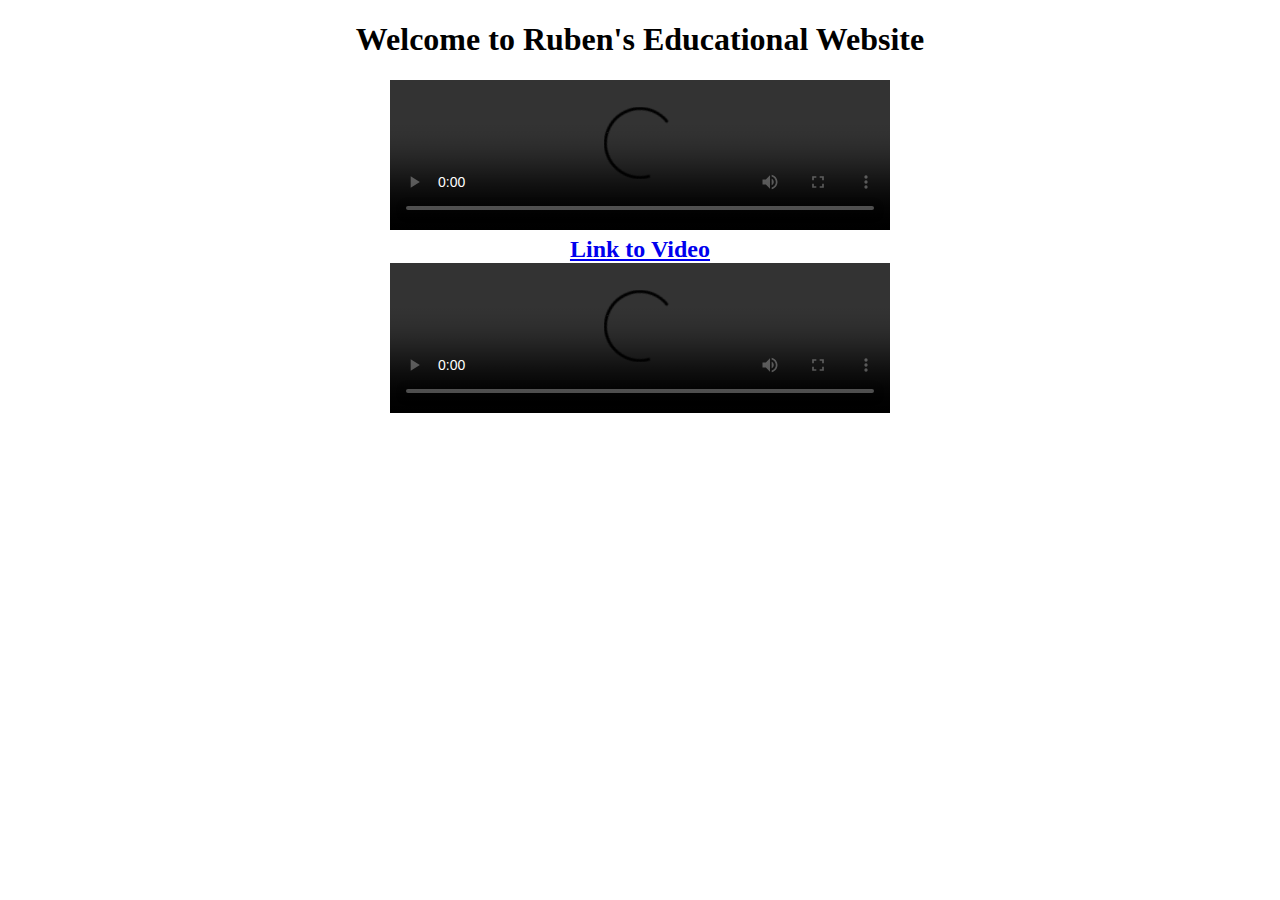
==== ruben.html @ f5128db0 "Add files via upload" ====
<!DOCTYPE html>
<html>
<head>
    <meta charset="UTF-8">
    <center><title>Ruben's Educational Website</title></center>
    <link rel="stylesheet" type="text/css" href="style.css">
</head>
<body>
    <header>
       <center> <h1>Welcome to Ruben's Educational Website</h1> </center>

    </header>

    <!-- Start of video link -->
    <main>
        <section>
            <h2>

            	<body>

		<center> <video controls src="Teaching Video.m4v" width = "500"> </video> </center>	

		<center>
		<li><a href="https://www.youtube.com/watch?v=pz_u8dqfGm8&feature=youtu.be">Link to Video</a></li>


        <center> <video controls src="Week 4.mp4" width = "500"> </video> </center> 

		</center>
		</body>
            </h2>

        </section>

    </main>

    <!-- End of link to video -->
</body>
</html>
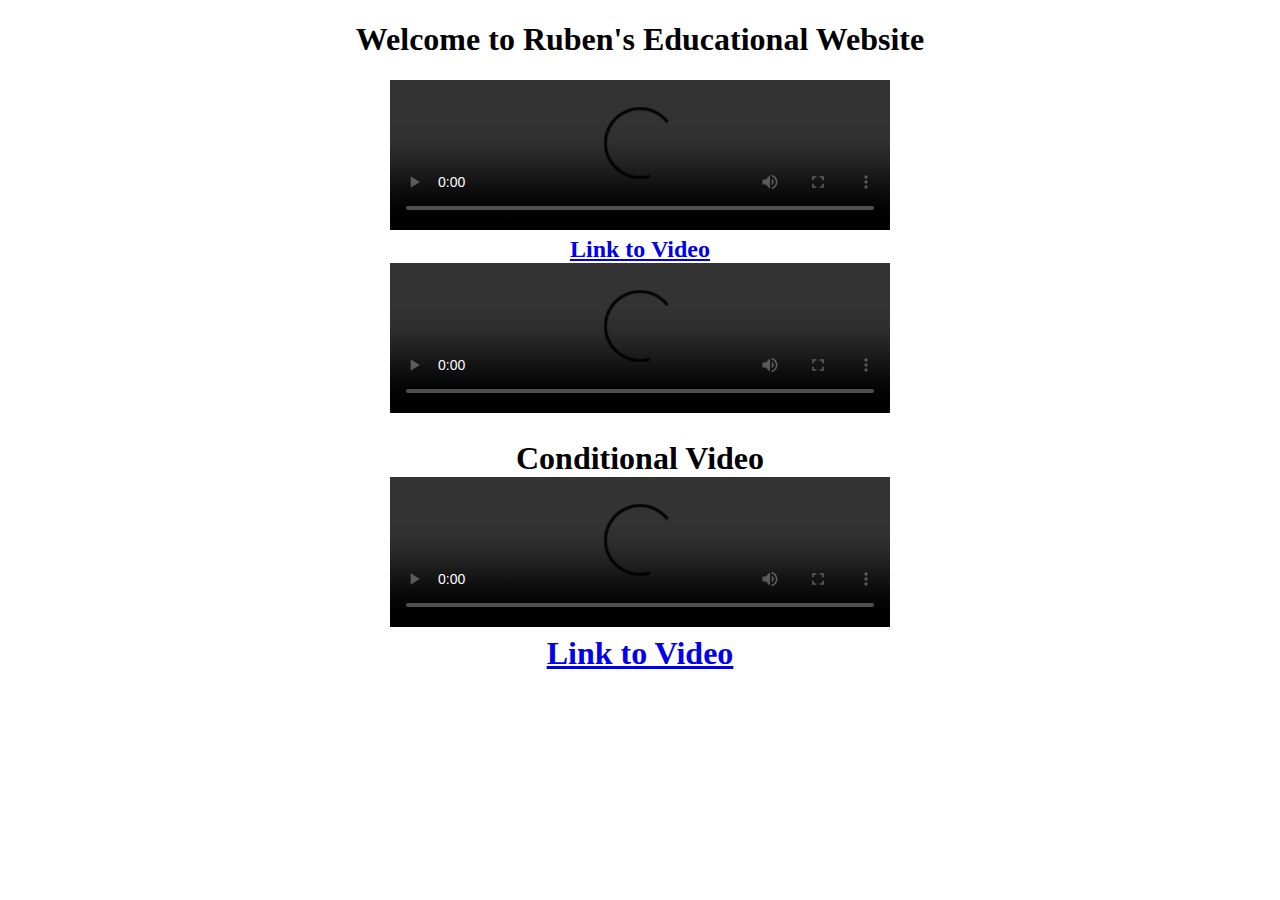
==== commit fad9ca27: "Educational Website update" ====
--- a/ruben.html
+++ b/ruben.html
@@ -16,19 +16,28 @@
         <section>
             <h2>
 
-            	<body>
-
+        
+        <!-- Video File  -->
+        <body>
 		<center> <video controls src="Teaching Video.m4v" width = "500"> </video> </center>	
-
+        <!-- Video Link  -->
 		<center>
 		<li><a href="https://www.youtube.com/watch?v=pz_u8dqfGm8&feature=youtu.be">Link to Video</a></li>
 
-
         <center> <video controls src="Week 4.mp4" width = "500"> </video> </center> 
-
-		</center>
-		</body>
-            </h2>
+		
+        </body>
+        </h2>
+        <!-- Third video -->
+        <h1>
+        <center><b> Conditional Video </b></center>
+        <center> <video controls src="Conditional Loops.mp4" width="500" title="Conditional Loop Video"> </video> </center>
+        <!-- Video Link  -->
+        <center>
+        <li><a href="hhttps://www.youtube.com/watch?v=YU0_rc7_US0">Link to Video</a></li>
+        <!-- End of Center and Body -->
+        </center>
+	   </h1>  
 
         </section>
 
--- a/style.css
+++ b/style.css
@@ -0,0 +1,121 @@
+h2{
+	color: white;
+}
+h3{
+	color: white;
+	font-size: 30px;
+}
+w{
+	color: white;
+}
+gold{
+	color: #FBBF24;
+}
+ul2{
+	list-style: inside circle;
+	width: 300px;
+}
+li2{
+	margin: 10px 0px 0px 0px;
+}
+
+.header{
+	background-image: url(images/Blue.jpg);
+
+	height: 100%;
+	width: 100%;
+	
+}
+.headers{
+	background-image: url(images/red.jpg);
+
+	height: 100%;
+	width: 100%;
+}
+
+
+.mySlide{
+	height: 100;
+	width: 100;
+}
+img.large{
+	width:300px;
+	height:300px;
+}
+img.small{
+	width:100px;
+	height:100px;
+}
+blockquote{
+	float: right;
+	width: 275px;
+	font-size: 130%;
+	font-style:  italic;
+	font-family: Georgia, Times, serif;
+	margin: 0px 0px 10px 10px;
+	padding: 10px;
+	border-top: 1px solid #665544;
+	border-bottom: 1px solid #665544;
+}
+
+body{
+	width: 960px;
+	margin: 0 auto;
+}
+
+#content {overflow: auto: }
+
+#nav, #feature, #footer{
+	margin: 1%;
+	background-image: url(images/lights.JPG);
+
+}
+
+
+#nav1, #feature1, #footer1{
+	margin: 1%;
+	background-image: url(images/red.jpg);
+
+}
+
+.column1, .column2, .column3{
+	width:  31.3%;
+	float: left;
+	margin:  1%;
+	object-fit: cover;
+}
+
+
+.column3 {margin-right: 0%;}
+li {
+	display: inline;
+	padding:  0.5em;
+}
+	#nav, #footer {
+		background-color:  #efefef;
+		padding: 0.5em 0;}
+		#feature, .article{
+			height: 10em;
+			margin-bottom: lem;
+			background-color: #efefef;
+			object-fit: cover;
+
+
+}
+
+div2{
+height: 3000px;
+width:  4000px;
+background-image: url(images/lights.JPG);
+}
+p1{
+	height: 7500px;
+	width:  7500px;
+	background-image: url(images/lights.JPG);
+}
+
+#div1{
+	border: 1px solid red;
+	margin-right: 20px;
+	margin-left: 20px;
+}
